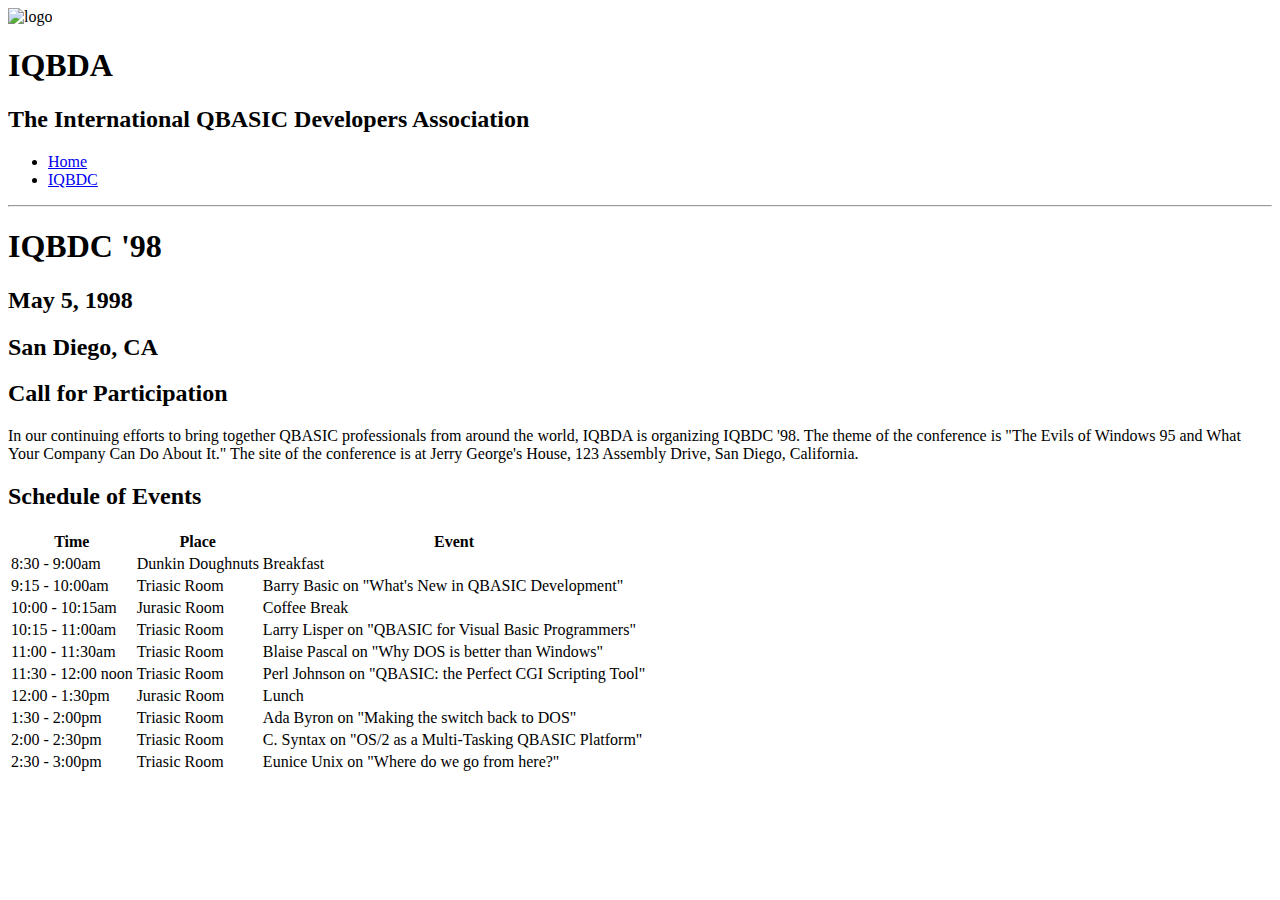
==== iqbdc.html @ 8bca527d "completed part 2" ====
<!DOCTYPE HTML>
<html xmlns="http://www.w3.org/1999/xhtml">
  <head>
    <meta http-equiv="Content-Type" content= "text/html; charset=utf-8">
    <title>IQBDA</title>
    <link rel="stylesheet" type="text/css" href="base.css" media="screen" />
  </head>
  <body>
    <div id="page-wrapper">

      <header id="masthead">
        <img width="102" height="60" src="Skittles.gif" alt="logo">
          <h1>IQBDA</h1>

        <h2>The International QBASIC Developers
          Association</h2>
      </header>

      <nav id="navbar">
        <ul>
          <li>
            <a href="index.html">Home</a>
          </li>
          <li>
            <a href="iqbdc.html">IQBDC</a>
          </li>

        </ul>
      </nav>
      <hr>
      <main class="content">

      <h1>  IQBDC '98 </h1>
        <h2> May 5, 1998 </h2>
      <h2>  San Diego, CA </h2>
        <h2> Call for Participation </h2>

        <p> In our continuing efforts to bring together QBASIC professionals from around the world,
           IQBDA is organizing IQBDC '98. The theme of the conference is "The Evils of Windows 95 and
            What Your Company Can Do About It." The site of the conference is at Jerry George's House,
            123 Assembly Drive, San Diego, California. </p>
      <h2>  Schedule of Events </h2>
        <table>
        <tr> <th>Time</th>    <th>Place</th>   <th>Event</th> </tr>
      <tr>  <td>8:30 - 9:00am</td>   <td>Dunkin Doughnuts</td>    <td>Breakfast</td></tr>
      <tr>  <td>9:15 - 10:00am</td>   <td>  Triasic Room </td>   <td>   Barry Basic on "What's New in QBASIC Development"</td></tr>
      <tr>  <td>10:00 - 10:15am</td>   <td>     Jurasic Room </td>   <td>   Coffee Break</td></tr>
      <tr>  <td>10:15 - 11:00am </td>   <td>    Triasic Room </td>   <td>   Larry Lisper on "QBASIC for Visual Basic Programmers"</td></tr>
      <tr>  <td>11:00 - 11:30am </td>   <td>    Triasic Room </td>   <td>   Blaise Pascal on "Why DOS is better than Windows"</td></tr>
      <tr>  <td>11:30 - 12:00 noon</td>   <td>  Triasic Room  </td>   <td>  Perl Johnson on "QBASIC: the Perfect CGI Scripting Tool"</td></tr>
      <tr> <td> 12:00 - 1:30pm</td>   <td>  Jurasic Room </td>   <td>   Lunch</td></tr>
      <tr>  <td>1:30 - 2:00pm</td>   <td>   Triasic Room </td>   <td>   Ada Byron on "Making the switch back to DOS"</td></tr>
    <tr>    <td>2:00 - 2:30pm </td>   <td>  Triasic Room </td>   <td>   C. Syntax on "OS/2 as a Multi-Tasking QBASIC Platform"</td></tr>
      <tr> <td> 2:30 - 3:00pm </td>   <td>  Triasic Room </td>   <td>   Eunice Unix on "Where do we go from here?"</td></tr>
</table>
      </main>
    </div>
  </body>
</html>
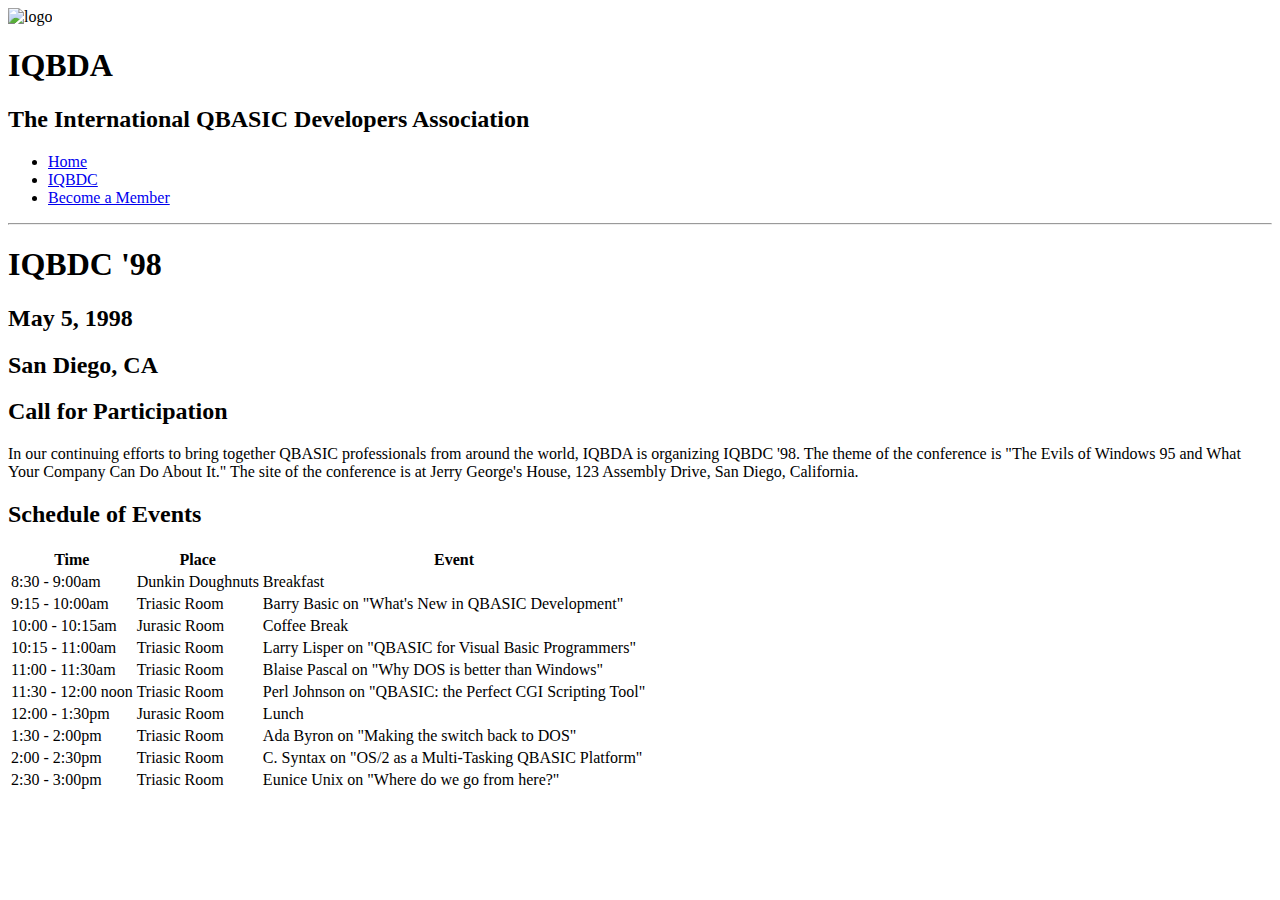
==== commit 291f4848: "committing" ====
--- a/iqbdc.html
+++ b/iqbdc.html
@@ -24,6 +24,8 @@
           <li>
             <a href="iqbdc.html">IQBDC</a>
           </li>
+          <li>
+            <a href="member.html">Become a Member</a>
 
         </ul>
       </nav>
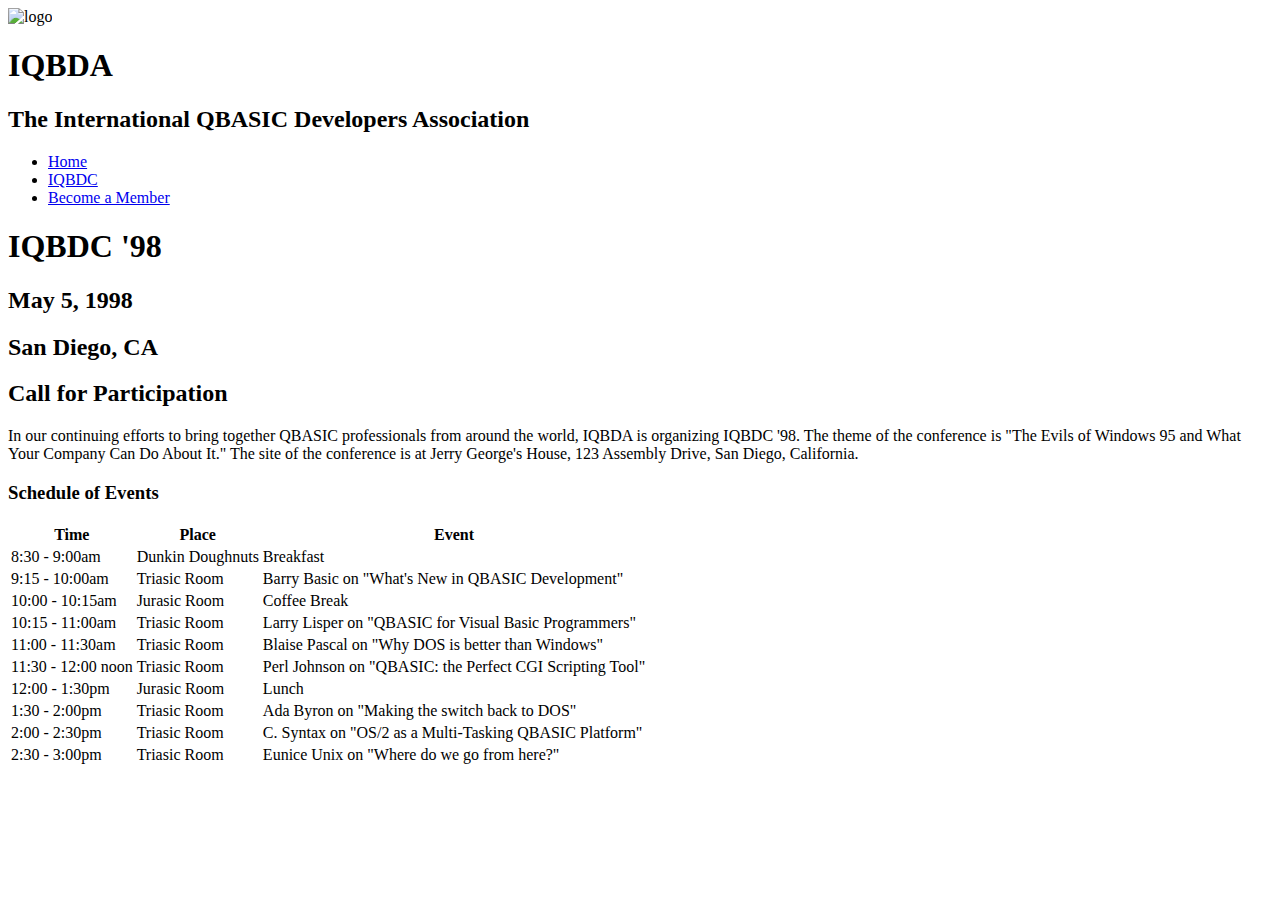
==== commit e2986b4a: "copied and pasted correct" ====
--- a/iqbdc.html
+++ b/iqbdc.html
@@ -1,19 +1,16 @@
-<!DOCTYPE HTML>
-<html xmlns="http://www.w3.org/1999/xhtml">
+<!DOCTYPE html>
+<html>
   <head>
-    <meta http-equiv="Content-Type" content= "text/html; charset=utf-8">
+    <meta charset="utf-8">
     <title>IQBDA</title>
     <link rel="stylesheet" type="text/css" href="base.css" media="screen" />
   </head>
   <body>
     <div id="page-wrapper">
-
-      <header id="masthead">
+      <header id="page-header">
         <img width="102" height="60" src="Skittles.gif" alt="logo">
-          <h1>IQBDA</h1>
-
-        <h2>The International QBASIC Developers
-          Association</h2>
+        <h1>IQBDA</h1>
+        <h2>The International QBASIC Developers Association</h2>
       </header>
 
       <nav id="navbar">
@@ -26,36 +23,33 @@
           </li>
           <li>
             <a href="member.html">Become a Member</a>
-
+          </li>
         </ul>
       </nav>
-      <hr>
-      <main class="content">
+      <div id="content">
+        <header id="page-title">
+          <h1>IQBDC '98</h1>
+          <h2>May 5, 1998</h2>
+          <h2>San Diego, CA</h2>
+          <h2>Call for Participation</h2>
+        </header>
 
-      <h1>  IQBDC '98 </h1>
-        <h2> May 5, 1998 </h2>
-      <h2>  San Diego, CA </h2>
-        <h2> Call for Participation </h2>
-
-        <p> In our continuing efforts to bring together QBASIC professionals from around the world,
-           IQBDA is organizing IQBDC '98. The theme of the conference is "The Evils of Windows 95 and
-            What Your Company Can Do About It." The site of the conference is at Jerry George's House,
-            123 Assembly Drive, San Diego, California. </p>
-      <h2>  Schedule of Events </h2>
+        <p>In our continuing efforts to bring together QBASIC professionals from around the world, IQBDA is organizing IQBDC '98. The theme of the conference is "The Evils of Windows 95 and What Your Company Can Do About It." The site of the conference is at Jerry George's House, 123 Assembly Drive, San Diego, California.</p>
+        <h3>Schedule of Events</h3>
         <table>
-        <tr> <th>Time</th>    <th>Place</th>   <th>Event</th> </tr>
-      <tr>  <td>8:30 - 9:00am</td>   <td>Dunkin Doughnuts</td>    <td>Breakfast</td></tr>
-      <tr>  <td>9:15 - 10:00am</td>   <td>  Triasic Room </td>   <td>   Barry Basic on "What's New in QBASIC Development"</td></tr>
-      <tr>  <td>10:00 - 10:15am</td>   <td>     Jurasic Room </td>   <td>   Coffee Break</td></tr>
-      <tr>  <td>10:15 - 11:00am </td>   <td>    Triasic Room </td>   <td>   Larry Lisper on "QBASIC for Visual Basic Programmers"</td></tr>
-      <tr>  <td>11:00 - 11:30am </td>   <td>    Triasic Room </td>   <td>   Blaise Pascal on "Why DOS is better than Windows"</td></tr>
-      <tr>  <td>11:30 - 12:00 noon</td>   <td>  Triasic Room  </td>   <td>  Perl Johnson on "QBASIC: the Perfect CGI Scripting Tool"</td></tr>
-      <tr> <td> 12:00 - 1:30pm</td>   <td>  Jurasic Room </td>   <td>   Lunch</td></tr>
-      <tr>  <td>1:30 - 2:00pm</td>   <td>   Triasic Room </td>   <td>   Ada Byron on "Making the switch back to DOS"</td></tr>
-    <tr>    <td>2:00 - 2:30pm </td>   <td>  Triasic Room </td>   <td>   C. Syntax on "OS/2 as a Multi-Tasking QBASIC Platform"</td></tr>
-      <tr> <td> 2:30 - 3:00pm </td>   <td>  Triasic Room </td>   <td>   Eunice Unix on "Where do we go from here?"</td></tr>
-</table>
-      </main>
+          <tr><th>Time</th><th>Place</th><th>Event</th></tr>
+          <tr><td>8:30 - 9:00am</td><td>Dunkin Doughnuts</td><td>Breakfast</td></tr>
+          <tr><td>9:15 - 10:00am</td><td>Triasic Room</td><td>Barry Basic on "What's New in QBASIC Development"</td></tr>
+          <tr><td>10:00 - 10:15am</td><td>Jurasic Room</td><td>Coffee Break</td></tr>
+          <tr><td>10:15 - 11:00am</td><td>Triasic Room</td><td>Larry Lisper on "QBASIC for Visual Basic Programmers"</td></tr>
+          <tr><td>11:00 - 11:30am</td><td>Triasic Room</td><td> Blaise Pascal on "Why DOS is better than Windows"</td></tr>
+          <tr><td>11:30 - 12:00 noon</td><td>Triasic Room</td><td> Perl Johnson on "QBASIC: the Perfect CGI Scripting Tool"</td></tr>
+          <tr><td>12:00 - 1:30pm</td><td>Jurasic Room</td><td>Lunch</td></tr>
+          <tr><td>1:30 - 2:00pm</td><td>Triasic Room</td><td>Ada Byron on "Making the switch back to DOS"</td></tr>
+          <tr><td>2:00 - 2:30pm</td><td>Triasic Room</td><td>C. Syntax on "OS/2 as a Multi-Tasking QBASIC Platform"</td></tr>
+          <tr><td>2:30 - 3:00pm</td><td>Triasic Room</td><td>Eunice Unix on "Where do we go from here?"</td></tr>
+        </table>
+      </div>
     </div>
   </body>
 </html>
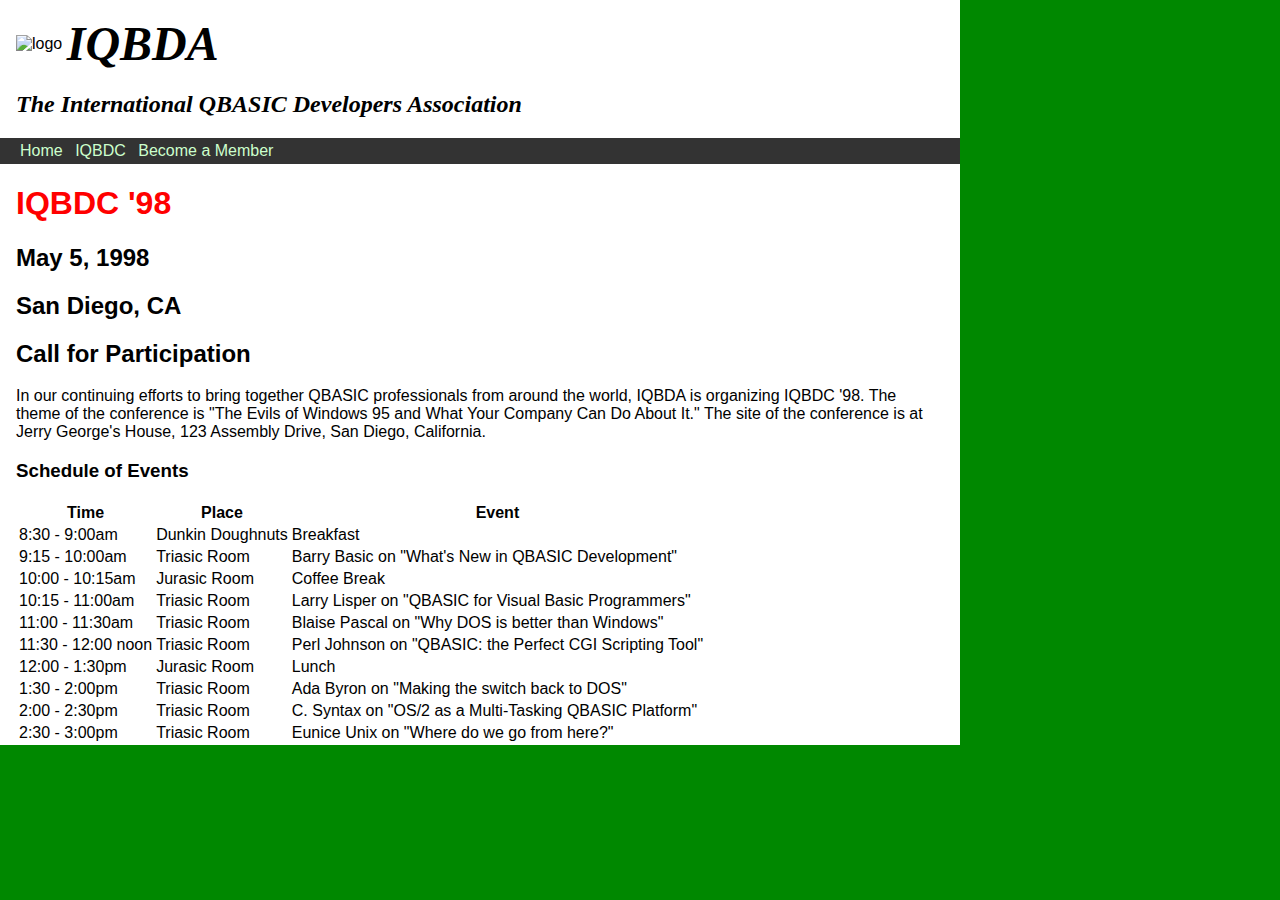
==== commit 14e4cf94: "Part 5 complete" ====
--- a/iqbdc.html
+++ b/iqbdc.html
@@ -1,6 +1,11 @@
 <!DOCTYPE html>
 <html>
   <head>
+    <style>
+    #page-title h1 {
+      color: red;
+    }
+     </style>
     <meta charset="utf-8">
     <title>IQBDA</title>
     <link rel="stylesheet" type="text/css" href="base.css" media="screen" />
--- a/base.css
+++ b/base.css
@@ -0,0 +1,48 @@
+body {
+  font: 1em Verdana,Helvetica,Arial,sans-serif;
+  background-color: rgb(0,136,0);
+  margin: 0;
+  padding: 0;
+}
+#page-header img {
+  vertical-align: middle;
+}
+#page-wrapper {
+  width:960px;
+  background-color: white;
+  margin: 0; auto; /* TB LR */
+}
+#page-header, #content, #navbar {
+  padding: 0 1em;
+}
+#page-header {
+  padding-top: 1em;
+}
+#page-header h1 {
+  font: bold italic 3em "Georgia", "Times",serif;
+  display: inline-block;
+  margin: 0;
+  vertical-align: middle;
+}
+#page-header h2 {
+  font: bolder italic 1.5em "Georgia", "Times",serif;
+}
+#navbar {
+  background-color: #333;
+}
+#navbar a {
+  color: #ccffcc;
+  text-decoration:none;
+  padding: 0.25em;
+  display:inline-block;
+}
+#navbar a:hover {
+  background-color: #666;
+  text-shadow: 2px 2px #333;
+}
+#navbar ul {
+  padding:0;
+}
+#navbar ul li {
+  display: inline-block;
+}
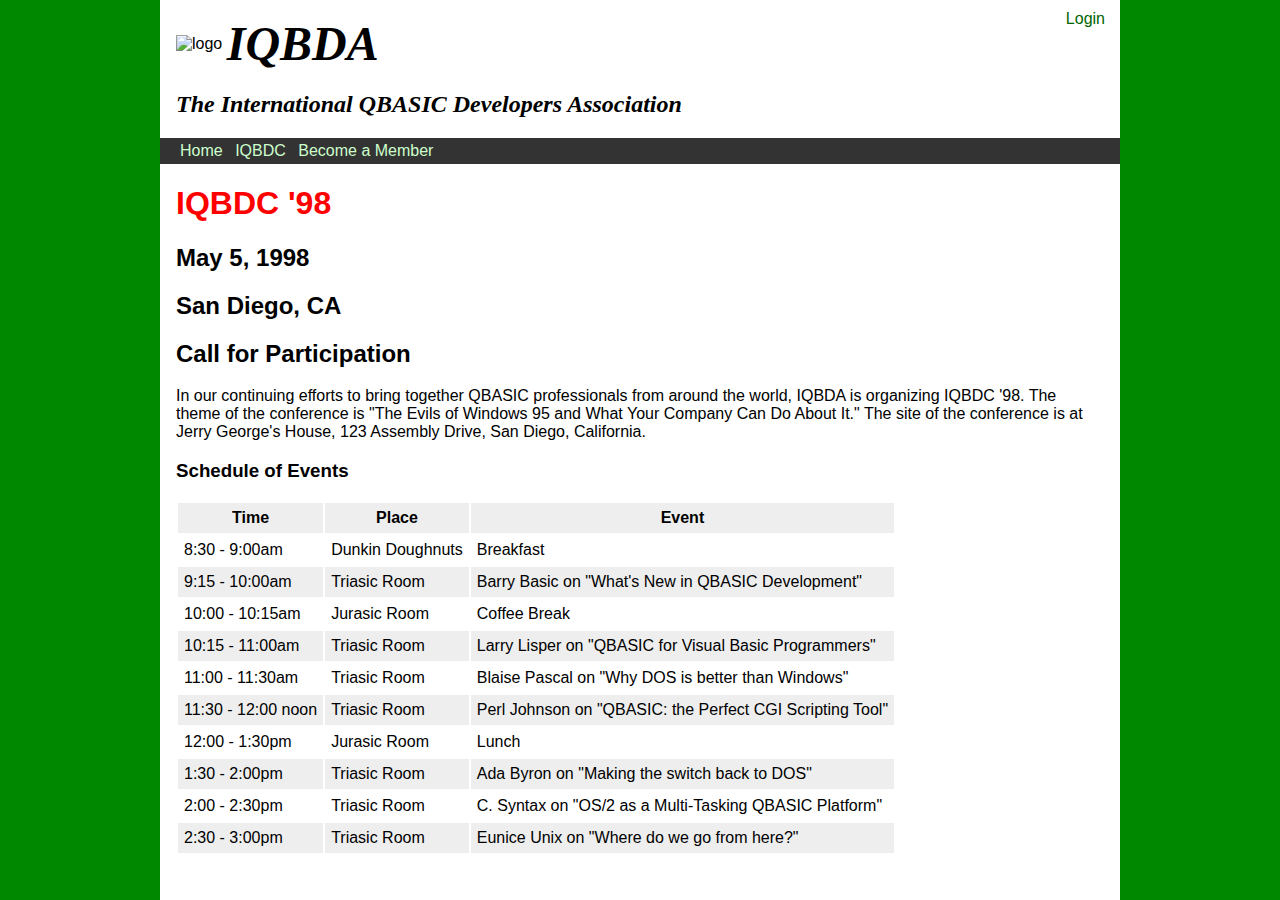
==== commit 59a706be: "IQBDA project complete" ====
--- a/iqbdc.html
+++ b/iqbdc.html
@@ -16,6 +16,7 @@
         <img width="102" height="60" src="Skittles.gif" alt="logo">
         <h1>IQBDA</h1>
         <h2>The International QBASIC Developers Association</h2>
+        <nav id="user-links"><a href="login">Login</a></nav>
       </header>
 
       <nav id="navbar">
--- a/base.css
+++ b/base.css
@@ -17,6 +17,7 @@
 }
 #page-header {
   padding-top: 1em;
+  position: relative;
 }
 #page-header h1 {
   font: bold italic 3em "Georgia", "Times",serif;
@@ -26,6 +27,18 @@
 }
 #page-header h2 {
   font: bolder italic 1.5em "Georgia", "Times",serif;
+}
+#user-links {
+  position: absolute;
+  top: 10px;
+  right: 15px;
+}
+#user-links a {
+  color: darkgreen;
+  text-decoration: none;
+}
+#user-links a:hover {
+  text-decoration: underline;
 }
 #navbar {
   background-color: #333;
@@ -46,3 +59,30 @@
 #navbar ul li {
   display: inline-block;
 }
+th, td {
+  padding: 6px;
+}
+tr:nth-child(odd) {
+  background-color: #eee;
+}
+label {
+  font-weight: bold;
+  display: block;
+  margin-top: 10px;
+}
+input[type=radio] + label, input[type=checkbox] + label {
+    font-weight: normal;
+    display:inline;
+  }
+  input[type=submit] {
+    display:block;
+    margin: 15px 0;
+  }
+
+  #page-wrapper {
+    width:960px;
+    background-color: white;
+    margin: 0 auto; /* TB LR */
+    height: 100%;
+    min-height: 100vh;
+  }
